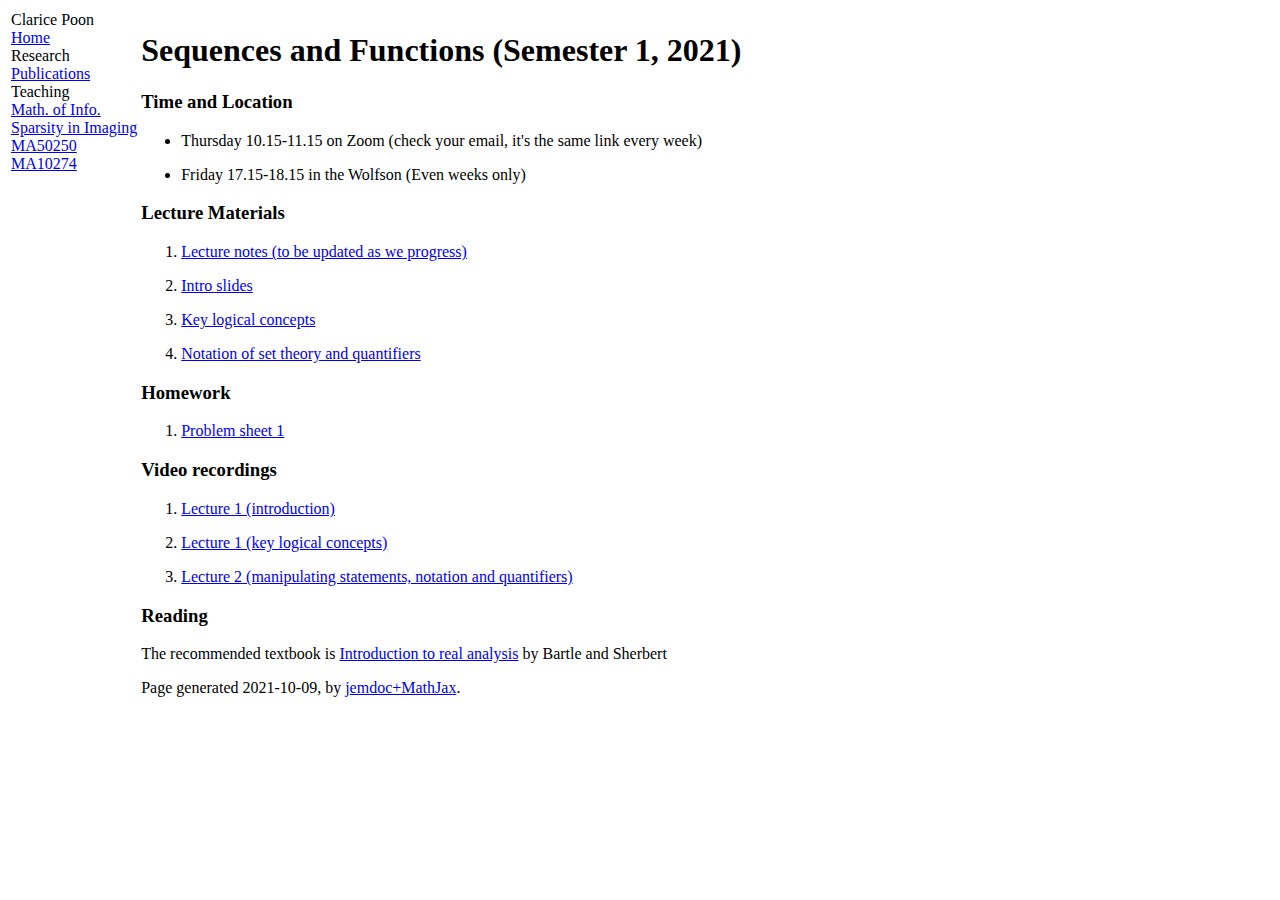
==== MA10274.html @ d4b4ff2e "added MA10274" ====
<!DOCTYPE html PUBLIC "-//W3C//DTD XHTML 1.1//EN"
  "http://www.w3.org/TR/xhtml11/DTD/xhtml11.dtd">
<html xmlns="http://www.w3.org/1999/xhtml" xml:lang="en">
<head>
<meta name="generator" content="jemdoc, see http://jemdoc.jaboc.net/" />
<meta http-equiv="Content-Type" content="text/html;charset=utf-8" />
<link rel="stylesheet" href="jemdoc.css" type="text/css" />
<title>Sequences and Functions (Semester 1, 2021)</title>
</head>
<body>
<table summary="Table for page layout." id="tlayout">
<tr valign="top">
<td id="layout-menu">
<div class="menu-category">Clarice Poon</div>
<div class="menu-item"><a href="index.html">Home</a></div>
<div class="menu-category">Research</div>
<div class="menu-item"><a href="publications.html">Publications</a></div>
<div class="menu-category">Teaching</div>
<div class="menu-item"><a href="mathinform.html">Math.&nbsp;of&nbsp;Info.</a></div>
<div class="menu-item"><a href="sparsity.html">Sparsity&nbsp;in&nbsp;Imaging</a></div>
<div class="menu-item"><a href="MA50250.html">MA50250</a></div>
<div class="menu-item"><a href="MA10274.html" class="current">MA10274</a></div>
</td>
<td id="layout-content">
<div id="toptitle">
<h1>Sequences and Functions (Semester 1, 2021)</h1>
</div>
<h3>Time and Location</h3>
<ul>
<li><p>Thursday 10.15-11.15 on Zoom (check your email, it's the same link every week)  </p>
</li>
<li><p>Friday 17.15-18.15 in the Wolfson (Even weeks only)</p>
</li>
</ul>
<h3>Lecture Materials </h3>
<ol>
<li><p><a href="files/teaching/MA10274/notes.pdf" target=&ldquo;blank&rdquo;>Lecture notes (to be updated as we progress)</a></p>
</li>
<li><p><a href="files/teaching/MA10274/L1_handout.pdf" target=&ldquo;blank&rdquo;>Intro slides</a></p>
</li>
<li><p><a href="files/teaching/MA10274/L2_handout.pdf" target=&ldquo;blank&rdquo;>Key logical concepts</a></p>
</li>
<li><p><a href="files/teaching/MA10274/L3_handout.pdf" target=&ldquo;blank&rdquo;>Notation of set theory and quantifiers</a></p>
</li>
</ol>
<h3>Homework </h3>
<ol>
<li><p><a href="files/teaching/MA10274/PS1.pdf" target=&ldquo;blank&rdquo;>Problem sheet 1</a> </p>
</li>
</ol>
<h3>Video recordings</h3>
<ol>
<li><p><a href="https://uniofbath.cloud.panopto.eu/Panopto/Pages/Viewer.aspx?id=6ee7f043-7ebc-4135-b2dc-adba00af1a29" target=&ldquo;blank&rdquo;>Lecture 1 (introduction)</a> </p>
</li>
<li><p><a href="https://uniofbath.cloud.panopto.eu/Panopto/Pages/Viewer.aspx?id=c813630b-3de3-4029-a837-adba00af1a31" target=&ldquo;blank&rdquo;>Lecture 1 (key logical concepts)</a> </p>
</li>
<li><p><a href="https://uniofbath.cloud.panopto.eu/Panopto/Pages/Viewer.aspx?id=314be1b7-f8cc-4fbc-bd3a-adbb010a99d5" target=&ldquo;blank&rdquo;>Lecture 2 (manipulating statements, notation and quantifiers)</a></p>
</li>
</ol>
<h3>Reading</h3>
<p>The recommended textbook is <a href="http://libproxy.bath.ac.uk/login?qurl=https%3A%2F%2Fbath-ac-primo.hosted.exlibrisgroup.com%2Fpermalink%2Ff%2F1p1utho%2F44BAT_ALMA_DS2136937740002761" target=&ldquo;blank&rdquo;>Introduction to real analysis</a> by Bartle and Sherbert</p>
<div id="footer">
<div id="footer-text">
Page generated 2021-10-09, by <a href="https://github.com/wsshin/jemdoc_mathjax" target="blank">jemdoc+MathJax</a>.
</div>
</div>
</td>
</tr>
</table>
</body>
</html>
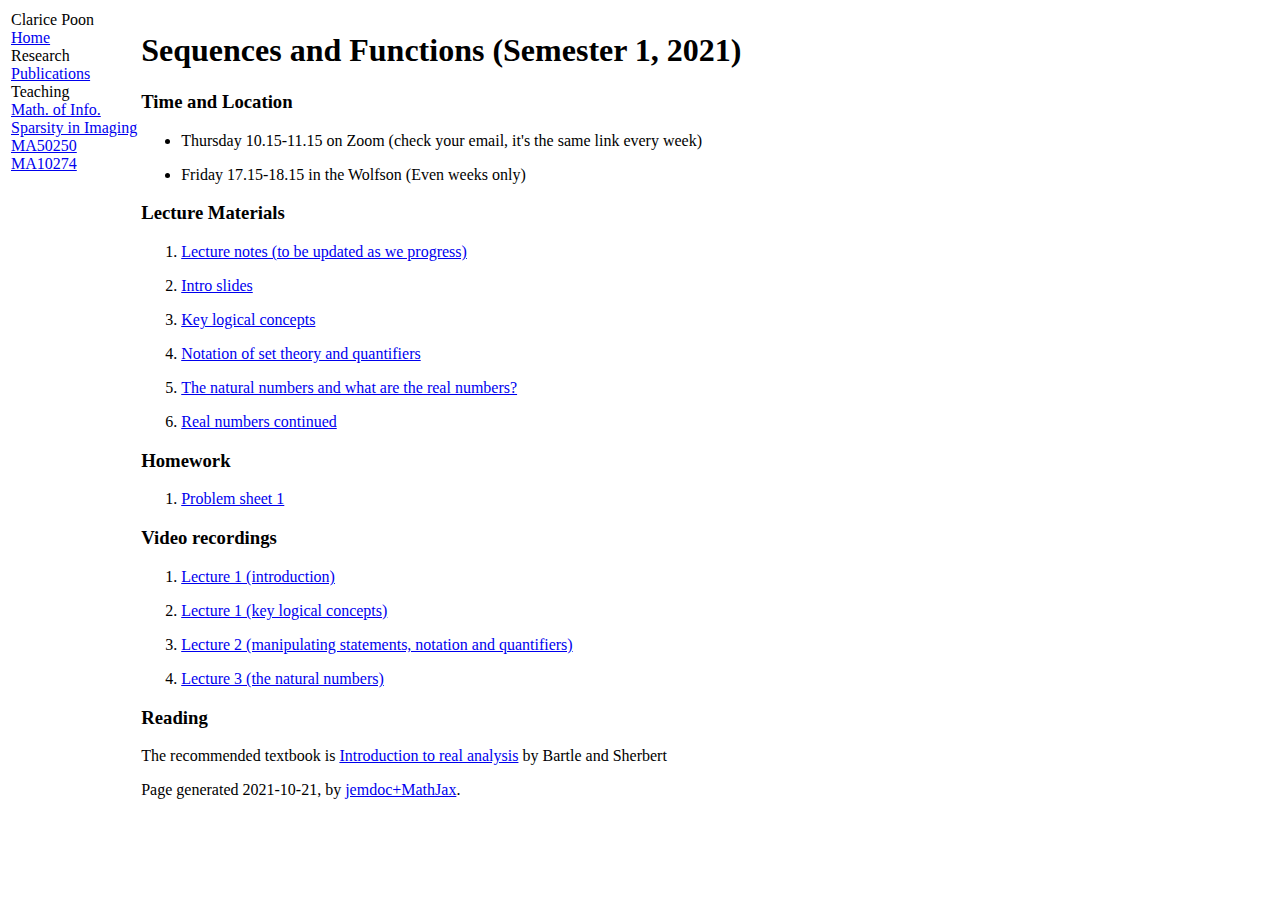
==== commit a71d76b1: "update teaching" ====
--- a/MA10274.html
+++ b/MA10274.html
@@ -42,6 +42,10 @@
 </li>
 <li><p><a href="files/teaching/MA10274/L3_handout.pdf" target=&ldquo;blank&rdquo;>Notation of set theory and quantifiers</a></p>
 </li>
+<li><p><a href="files/teaching/MA10274/L4_handout.pdf" target=&ldquo;blank&rdquo;>The natural numbers and what are the real numbers?</a></p>
+</li>
+<li><p><a href="files/teaching/MA10274/L5.pdf" target=&ldquo;blank&rdquo;>Real numbers continued</a></p>
+</li>
 </ol>
 <h3>Homework </h3>
 <ol>
@@ -56,12 +60,14 @@
 </li>
 <li><p><a href="https://uniofbath.cloud.panopto.eu/Panopto/Pages/Viewer.aspx?id=314be1b7-f8cc-4fbc-bd3a-adbb010a99d5" target=&ldquo;blank&rdquo;>Lecture 2 (manipulating statements, notation and quantifiers)</a></p>
 </li>
+<li><p><a href="https://uniofbath.cloud.panopto.eu/Panopto/Pages/Viewer.aspx?id=f9058a68-94f4-41af-a71c-adc100ad25ba" target=&ldquo;blank&rdquo;>Lecture 3 (the natural numbers)</a></p>
+</li>
 </ol>
 <h3>Reading</h3>
 <p>The recommended textbook is <a href="http://libproxy.bath.ac.uk/login?qurl=https%3A%2F%2Fbath-ac-primo.hosted.exlibrisgroup.com%2Fpermalink%2Ff%2F1p1utho%2F44BAT_ALMA_DS2136937740002761" target=&ldquo;blank&rdquo;>Introduction to real analysis</a> by Bartle and Sherbert</p>
 <div id="footer">
 <div id="footer-text">
-Page generated 2021-10-09, by <a href="https://github.com/wsshin/jemdoc_mathjax" target="blank">jemdoc+MathJax</a>.
+Page generated 2021-10-21, by <a href="https://github.com/wsshin/jemdoc_mathjax" target="blank">jemdoc+MathJax</a>.
 </div>
 </div>
 </td>
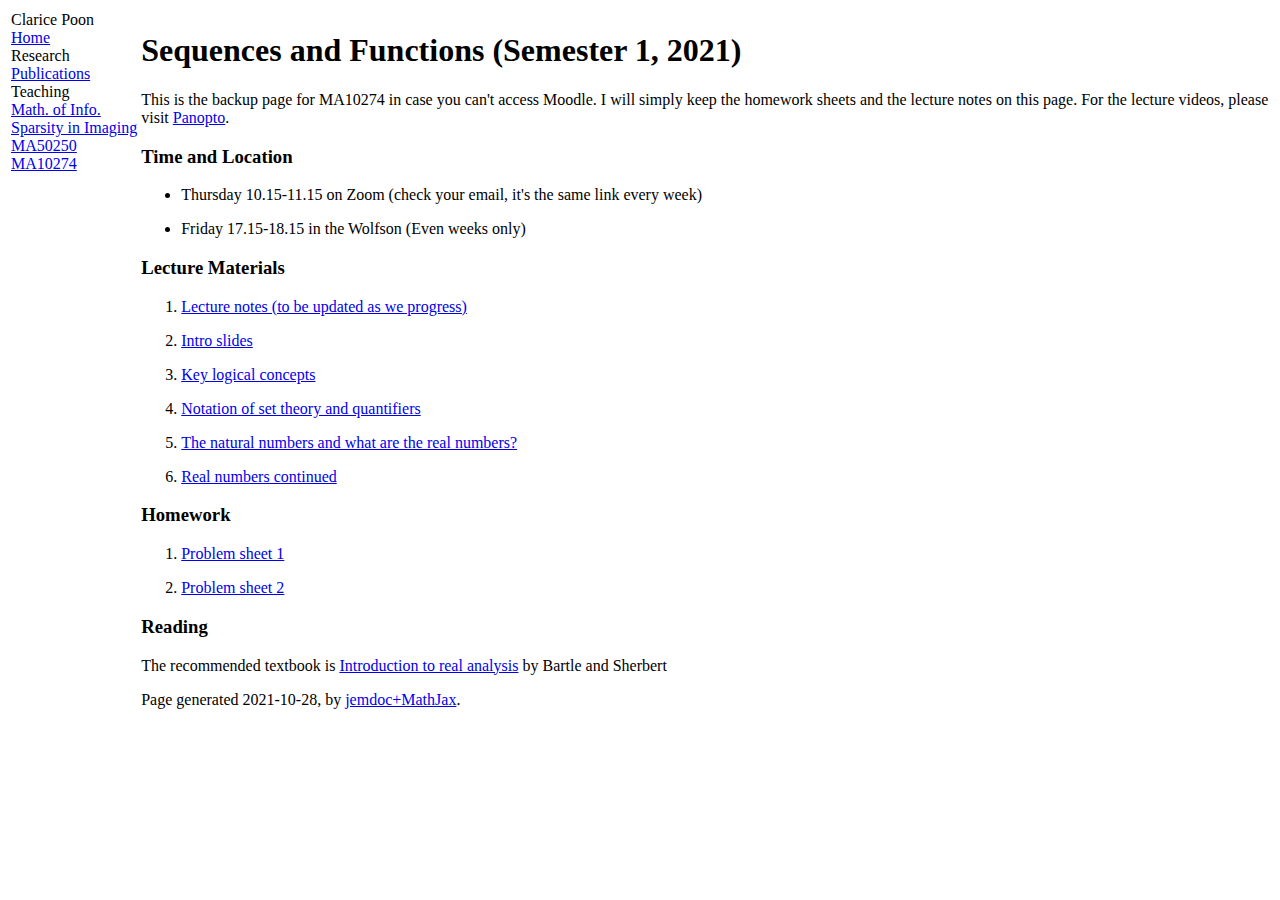
==== commit 7f4ed622: "update teaching page" ====
--- a/MA10274.html
+++ b/MA10274.html
@@ -25,6 +25,7 @@
 <div id="toptitle">
 <h1>Sequences and Functions (Semester 1, 2021)</h1>
 </div>
+<p>This is the backup page for MA10274 in case you can't access Moodle. I will simply keep the homework sheets and the lecture notes on this page. For the lecture videos, please visit <a href="https://uniofbath.cloud.panopto.eu/Panopto/Pages/Sessions/List.aspx?folderID=8ec4d8e2-2766-4dd9-b7d6-ad9c015acd91" target=&ldquo;blank&rdquo;>Panopto</a>.</p>
 <h3>Time and Location</h3>
 <ul>
 <li><p>Thursday 10.15-11.15 on Zoom (check your email, it's the same link every week)  </p>
@@ -51,23 +52,14 @@
 <ol>
 <li><p><a href="files/teaching/MA10274/PS1.pdf" target=&ldquo;blank&rdquo;>Problem sheet 1</a> </p>
 </li>
-</ol>
-<h3>Video recordings</h3>
-<ol>
-<li><p><a href="https://uniofbath.cloud.panopto.eu/Panopto/Pages/Viewer.aspx?id=6ee7f043-7ebc-4135-b2dc-adba00af1a29" target=&ldquo;blank&rdquo;>Lecture 1 (introduction)</a> </p>
-</li>
-<li><p><a href="https://uniofbath.cloud.panopto.eu/Panopto/Pages/Viewer.aspx?id=c813630b-3de3-4029-a837-adba00af1a31" target=&ldquo;blank&rdquo;>Lecture 1 (key logical concepts)</a> </p>
-</li>
-<li><p><a href="https://uniofbath.cloud.panopto.eu/Panopto/Pages/Viewer.aspx?id=314be1b7-f8cc-4fbc-bd3a-adbb010a99d5" target=&ldquo;blank&rdquo;>Lecture 2 (manipulating statements, notation and quantifiers)</a></p>
-</li>
-<li><p><a href="https://uniofbath.cloud.panopto.eu/Panopto/Pages/Viewer.aspx?id=f9058a68-94f4-41af-a71c-adc100ad25ba" target=&ldquo;blank&rdquo;>Lecture 3 (the natural numbers)</a></p>
+<li><p><a href="files/teaching/MA10274/PS1.pdf" target=&ldquo;blank&rdquo;>Problem sheet 2</a> </p>
 </li>
 </ol>
 <h3>Reading</h3>
 <p>The recommended textbook is <a href="http://libproxy.bath.ac.uk/login?qurl=https%3A%2F%2Fbath-ac-primo.hosted.exlibrisgroup.com%2Fpermalink%2Ff%2F1p1utho%2F44BAT_ALMA_DS2136937740002761" target=&ldquo;blank&rdquo;>Introduction to real analysis</a> by Bartle and Sherbert</p>
 <div id="footer">
 <div id="footer-text">
-Page generated 2021-10-21, by <a href="https://github.com/wsshin/jemdoc_mathjax" target="blank">jemdoc+MathJax</a>.
+Page generated 2021-10-28, by <a href="https://github.com/wsshin/jemdoc_mathjax" target="blank">jemdoc+MathJax</a>.
 </div>
 </div>
 </td>
